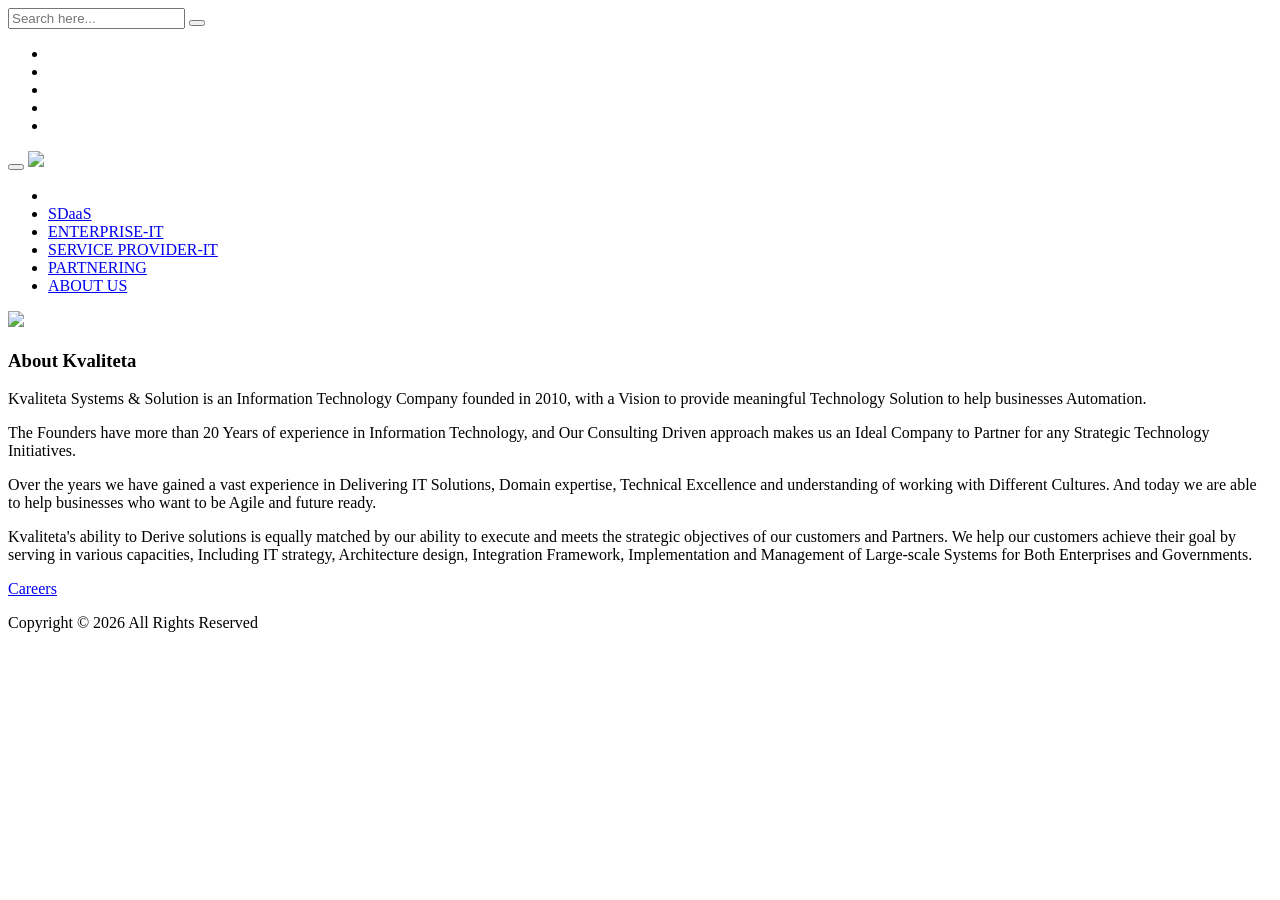
==== aboutus.html @ 4ef3cc37 "Create aboutus.html" ====
<!DOCTYPE html>
<html lang="en">

  <head>

    <meta charset="utf-8">
    <meta name="viewport" content="width=device-width, initial-scale=1, shrink-to-fit=no">
    <meta name="description" content="">
    <meta name="author" content="">

    <title>Kvaliteta | About Us</title>

    <script type="text/javascript" src="js/jquery.min.js"></script>
	<script type="text/javascript" src="js/bootstrap.min.js"></script>
	<link rel="stylesheet" type="text/css" href="css/bootstrap.min.css">
	<!-- <link rel="stylesheet" type="text/css" href="css/font-awesome.css"> -->
    <link rel="stylesheet" href="external/fontawesome5.5.0/css/all.css">
	<link rel="stylesheet" type="text/css" href="css/style.css">

    <link rel="shortcut icon" href="images/logo.png">
</head>
<body>

    <!--Top header-->

    <header>
        <div class="topbar"> 
            <div class="top-item">
                <div class="row">
                    <div class="col-md-2 col-md-offset-8">
                        <div class="search-control"> 
                            <form>
                                <div class=" input-group searchtop">                                
                                    <input type="text" id="search" class="search-form" placeholder="Search here...">
                                    <span class="input-group-btn spanbtn">
                                        <button type="submit" class="btn btn-primary searchbtn"><i class="fa fa-search search-icon"></i></button>
                                    </span>
                                </div>
                            </form>
                        </div> 
                    </div> 

                    <div class="col-md-2">
                        <div class="icons">
                            <ul class="social-icons"> 
                                <li><a href="MAILTO:info@kvaliteta.in" target="_blank" title="Email" class="email">
                                    <i class="fas fa-envelope" aria-hidden="true"></i></a></li>
                                <li><a href="http://www.linkedin.com/company/2436843" target="_blank" title="Linkedin" class="linkedin">
                                    <i class="fab fa-linkedin" aria-hidden="true"></i></a>
                                </li>
                                <li><a href="http://twitter.com/KvalitetaIndia" target="_blank" title="Twitter" class="twitter">
                                    <i class="fab fa-twitter" aria-hidden="true"></i></a>
                                </li>
                                <li><a href="http://www.facebook.com/KvalitetaIndia" target="_blank" title="Facebook" class="facebook">
                                    <i class="fab fa-facebook" aria-hidden="true"></i></a>
                                </li>
                                <li><a href="https://www.youtube.com/channel/uczxshgtgv3it7kuvhiulmtw" target="_blank" title="youtube" class="youtube">
                                    <i class="fab fa-youtube" aria-hidden="true"></i></a>
                                </li>
                            </ul>
                        </div> 
                    </div>
                </div> 
            </div>
        </div>
    </header> 
     
    <div class="clear"></div>

    <!--Navigation-->
    
    <header> 
        <div class="navbar navbar-default navbar-fixed-top">
            <div class="navbar-header">
                <button type="button" class="navbar-toggle" data-toggle="collapse" data-target=".navbar-collapse">
                    <span class="navbar-toggler-icon"></span>
                    <span class="icon-bar"></span>
                    <span class="icon-bar"></span>
                    <span class="icon-bar"></span>
                </button>
                   <a href="homepage.html" class="navbar-brand menu"><img src="img/logo.png"></a>
            </div>    
               
            <div class="collapse navbar-collapse divmenu">
                <ul class="nav navbar-nav menu-item navbar-right">
                    <li class="nav-item"><a href="homepage.html" class="nav-link"><i class="fas fa-home"></i></a></li>
                    <li class="nav-item"><a href="SDaaS.html" class="nav-link">SDaaS</a></li>
                    <li class="nav-item"><a href="enterprise.html" class="nav-link">ENTERPRISE-IT</a></li>
                    <li class="nav-item"><a href="serviceprovider.html" class="nav-link">SERVICE PROVIDER-IT</a></li>
                    <li class="nav-item"><a href="partners.html" class="nav-link">PARTNERING</a></li>
                    <li class="nav-item"><a href="aboutus.html" class="nav-link">ABOUT US</a></li>
                </ul>
            </div>
        </div>
    </header>

    <div class="clear"></div>

    <!--Image-->

    <section class="image">
        <div class="about-img">
            <img src="images/bg3.jpg" class="img-responsive">
        </div>
    </section>

    <!--About us-->

    <section class="about">
        <div class="about-content">
            <div class="row">
                <div class="col-xs-12 col-sm-12 col-md-12">
                    <div class="aboutcontent">
                        <h3>About Kvaliteta</h3>
                        <p>Kvaliteta Systems & Solution is an Information Technology Company founded in 2010, with a Vision to provide meaningful Technology Solution to help businesses Automation.</p>
                        <p>The Founders have more than 20 Years of experience in Information Technology, and Our Consulting Driven approach makes us an Ideal Company to Partner for any Strategic Technology Initiatives.</p>
                        <p>Over the years we have gained a vast experience in Delivering IT Solutions, Domain expertise, Technical Excellence and understanding of working with Different Cultures. And today we are able to help businesses who want to be Agile and future ready.</p>
                        <p>Kvaliteta's ability to Derive solutions is equally matched by our ability to execute and meets the strategic objectives of our customers and Partners. We help our customers achieve their goal by serving in various capacities, Including IT strategy, Architecture design, Integration Framework, Implementation and Management of Large-scale Systems for Both Enterprises and Governments. </p>   
                    </div>
                </div>
            </div>
        </div>
    </section>

    <div class="clear"></div>

    <!--Careersbtn-->

    <section class="about">
        <div class="careerbtn">
            <a href="careers.html"><i class="fas fa-cloud"></i> Careers</a>
        </div>    
    </section>

    <!--Footer-->

    <footer>
        <div class="kvalinkfooter"></div>
        <div class="kvafooter">
            <p>Copyright &copy; <script type="text/javascript">document.write(new Date().getFullYear());</script> All Rights Reserved</p>     
        </div>
        <div class="kvaallrightfooter"></div>
    </footer>

    <div class="clear"></div>

</body>
</html>
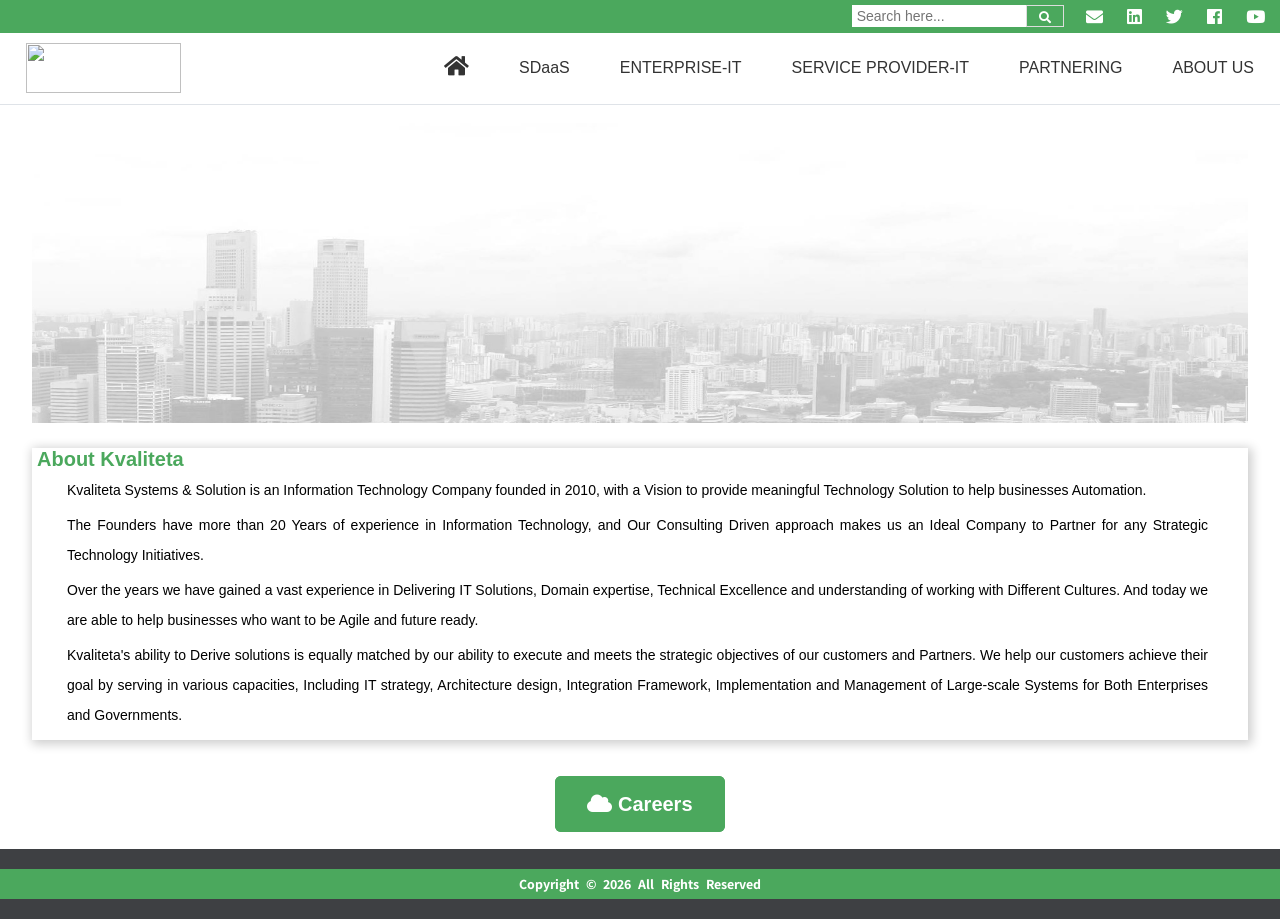
==== commit 6d48c21a: "update youtube link changes to correct youtube link" ====
--- a/aboutus.html
+++ b/aboutus.html
@@ -54,7 +54,7 @@
                                 <li><a href="http://www.facebook.com/KvalitetaIndia" target="_blank" title="Facebook" class="facebook">
                                     <i class="fab fa-facebook" aria-hidden="true"></i></a>
                                 </li>
-                                <li><a href="https://www.youtube.com/channel/uczxshgtgv3it7kuvhiulmtw" target="_blank" title="youtube" class="youtube">
+                                <li><a href="https://www.youtube.com/channel/UCZxSHgTgV3It7kuVhIulmtw" target="_blank" title="youtube" class="youtube">
                                     <i class="fab fa-youtube" aria-hidden="true"></i></a>
                                 </li>
                             </ul>
--- a/css/style.css
+++ b/css/style.css
@@ -0,0 +1,1309 @@
+@import url('https://fonts.googleapis.com/css?family=Assistant:400,600,700,800|Old+Standard+TT:400i');
+@import url('https://fonts.googleapis.com/css?family=Kalam');
+@import url('https://fonts.googleapis.com/css?family=Aclonica');
+@import url("http://fonts.googleapis.com/css?family=Archivo|Montserrat" rel="stylesheet")
+/*@import url('fonts/BebasNeue-webfont.woff');*/
+/*********************************
+2. Body and some general stuff
+*********************************/
+* {
+    margin: 0;
+    padding: 0;
+    -webkit-font-smoothing: antialiased;
+    -webkit-text-shadow: rgba(0,0,0,.01) 0 0 1px;
+    text-shadow: rgba(0,0,0,.01) 0 0 1px;
+}
+body {
+    /*font-family: 'Assistant', sans-serif;*/
+    font-family: 'Archivo', sans-serif;
+    font-size: 14px;
+    font-weight: 400;
+    background: #fff;
+    /*color: #a5a5a5;*/ 
+} 
+div {
+    display: block;
+    position: relative;
+    -webkit-box-sizing: border-box;
+    -moz-box-sizing: border-box;
+    box-sizing: border-box;
+}
+ul {
+    list-style: none;
+    margin-bottom: 0px;
+}
+p {
+    /*font-family: 'Assistant', sans-serif;*/
+    font-size: 16px;
+    line-height: 1.75;
+    font-weight: 400;
+    color: #7c7c7c;
+    -webkit-font-smoothing: antialiased;
+    -webkit-text-shadow: rgba(0,0,0,.01) 0 0 1px;
+    text-shadow: rgba(0,0,0,.01) 0 0 1px;
+}
+a, a:hover, a:visited, a:active, a:link {
+    text-decoration: none;
+    -webkit-font-smoothing: antialiased;
+    -webkit-text-shadow: rgba(0,0,0,.01) 0 0 1px;
+    text-shadow: rgba(0,0,0,.01) 0 0 1px;
+    outline: 0 !important;
+}
+.clear {
+    clear: both;
+}
+.row {
+    margin-left: 0px !important;
+    margin-right: 0px !important;
+}
+.col-xs-1, .col-sm-1, .col-md-1, .col-lg-1, .col-xs-2, .col-sm-2, .col-md-2, .col-lg-2, .col-xs-3, .col-sm-3, .col-md-3, .col-lg-3, .col-xs-4, .col-sm-4, .col-md-4, .col-lg-4, .col-xs-5, .col-sm-5, .col-md-5, .col-lg-5, .col-xs-6, .col-sm-6, .col-md-6, .col-lg-6, .col-xs-7, .col-sm-7, .col-md-7, .col-lg-7, .col-xs-8, .col-sm-8, .col-md-8, .col-lg-8, .col-xs-9, .col-sm-9, .col-md-9, .col-lg-9, .col-xs-10, .col-sm-10, .col-md-10, .col-lg-10, .col-xs-11, .col-sm-11, .col-md-11, .col-lg-11, .col-xs-12, .col-sm-12, .col-md-12, .col-lg-12 {
+    position: relative;
+    min-height: 1px;
+    padding-left: 0px !important;
+    padding-right: 0px !important;
+}
+    
+/*************
+3 .Navigation
+*************/
+
+.navbar-fixed-top {
+    top: 33px !important;
+    border-width: 0 0 1px;
+    min-height: 65px !important;
+    margin-bottom: 0;
+}
+.navbar-header.col {
+    padding: 0 !important;
+}   
+.navbar {
+    background: #fff;
+    padding-left: 16px;
+    padding-right: 16px;
+    border-bottom: 1px solid #dfe3e8;
+}
+.navbar .navbar-brand, .navbar .navbar-brand:hover, .navbar .navbar-brand:focus {
+    padding-left: 0px;
+    font-size: 20px;
+    padding-right: 50px;
+}
+.navbar .navbar-brand b {
+    font-weight: bold;
+    color: #eb5844;     
+}
+.navbar ul.nav li a {
+    color: #333;
+    font-size: 16px;
+    display: inline-block;
+    vertical-align: middle;
+}
+.navbar ul.nav li a:hover, .navbar ul.nav li a:focus {
+    color: #4ba85d !important;
+}
+.navbar ul.nav li.active > a, .navbar ul.nav li.open > a {
+    color: #4ba85d !important;
+    background: transparent !important;
+}
+.search-box {
+    width: 100%;
+    position: relative;
+}   
+.search-box input {     
+    border-color: #dfe3e8;        
+    box-shadow: none;
+}
+.search-box input, .search-box .btn {
+    min-height: 38px;
+    border-radius: 2px;
+}
+.search-box .input-group-btn .btn {
+    border-color: #4ba85d;
+    background: #4ba85d;
+    outline: none;
+}
+.navbar .nav-item i {
+    font-size: 22px;
+    line-height: 16px;
+}
+.navbar .navbar-right .dropdown-toggle::after {
+    display: none;
+}
+.navbar .dropdown-menu {
+    border-radius: 1px;
+    border-color: #e5e5e5 !important;
+    box-shadow: 0 2px 8px rgba(0,0,0,.05);
+}
+#logo 
+{
+    width: 20%;
+    height: auto;
+}
+
+/***************
+4. Top header
+***************/
+.divlogo
+{
+    float: left;
+}
+.topbar {
+    background-color: #4ba85d;
+    display: block;
+    padding: 5px;
+    margin: 0;
+    position: fixed;
+    top: 0;
+    left: 0;
+    right: 0;
+    z-index: 1000;
+}
+.icons 
+{
+    float: right;
+}
+.social-icons 
+{
+    
+    display: block;
+    padding: 0px 0px;
+}
+.social-icons li {
+    display: inline-block;
+}
+.social-icons li a 
+{
+    color: #fff !important;
+    padding:0 10px !important;
+    border-radius: 50%;
+}
+
+.social-icons li i 
+{
+    font-size: 17px !important;
+    padding-top: 3px;
+}
+
+.scrollspace { 
+    height: 102px;
+    margin-top: -68px;
+    display: block;
+    visibility: hidden;
+}
+.topbar .search-control
+{
+    display: block;
+}
+.top-item{
+    display: block;
+}
+.top-item .form-control
+{
+    height: 22px;
+    width: 100%;
+    padding: 5px;
+    vertical-align: middle;
+    display: inline-block;
+}
+.search-control 
+{
+    height: 22px;   
+}
+.searchbtn
+{
+    height: 22px;
+    display: inline-flex;
+    background-color: #4ba85d;
+    border-color: #ddd;
+    border-radius: 0px;
+}
+.searchbtn:hover
+{
+    background-color: #4ba85d !important;
+    border-color: #ddd !important;
+    outline: #FD756C;
+}
+.searchtop input[type="text"]
+{
+    width: 100%;
+    height: 22px;
+    border:none;
+    vertical-align: middle;
+    padding: 5px;
+    float: right;
+}
+
+.main-link
+{
+    margin-top: 33px;
+}
+.collapse .nav
+{
+    float: right;
+}
+
+.collapse .nav li a:hover
+{
+    color: #4ba85d;
+}
+.collapse .nav li a
+{
+    text-decoration: none;
+    color: #000;
+    padding: 25px;
+} 
+.menu
+{
+    padding: 10px 10px !important;
+}    
+.menu img
+{
+    width: 155px;
+    height: 50px;
+}
+.spanbtn
+{
+    left: 1px;
+}
+.search-icon
+{
+    font-size: 12px;
+}
+.collapse .nav-pills li
+{
+    width: 49%;
+    list-style: none;
+    float: left !important; 
+}
+.nav-pills > li.active > a
+{
+    background-color: #a5a5a5 !important;
+}
+.collapse .nav-pills li a {
+    text-decoration: none;
+    color: #000;
+    padding: 10px 45px !important;
+    background-color: #fff !important;
+}
+.menu-item
+{
+    text-align: center !important;
+}
+
+/*************************
+5. Navfixed  banner (Home page)
+*************************/
+
+.navfixed {
+    margin-top: 130px;
+    margin-left: 2.5%;
+    margin-right: 2.5%;
+}
+
+.bannerDiv {
+    width: 100%;
+    height: 240px; 
+}
+.bannerDiv p {
+    position: absolute;
+    top: 65px;
+    left: 460px;
+    color: #333;
+    font-weight: bold;
+    font-size: 33px;
+    padding: 0;
+    margin: 0;
+    display: block;
+    opacity: 0.6;
+}
+.bannerDiv p span {
+    color: #4ba85d;
+    font-size: 45px;
+}
+.bannerimg {
+    height: 100%;
+    width: 100% !important;
+}
+
+.overlay {
+    background-color: rgba(0,0,0,0.4);
+    background-size: cover;
+    position: absolute;
+    width: 100%;
+    height: 100%;
+    /*z-index: 2;*/
+}
+.carousel-caption {
+    text-shadow: none;
+    padding-bottom: 14%;
+    font-size: 3em;
+}
+/***********
+6. Approach 
+************/
+
+.approach 
+{
+    margin: 20px 2.5%;
+}
+.approach h2
+{
+    color:#4ba85d !important;
+    text-align: center;
+}
+
+.approach-content
+{
+    text-align:center;
+    font-size:20px;
+    color:#4ba85d;
+}
+.approach-content i 
+{
+    margin-top:5%;
+}
+.approach-content div span
+{
+    margin-bottom:5%;
+}
+/**********
+7. Contact
+**********/
+.contact
+{
+    margin: 20px 2.5%;
+}
+.con-content
+{
+    box-shadow: 2px 2px 10px 2px rgba(0,0,0,0.2);
+}
+.con-text
+{
+    border: 2px solid #4ba85d !important;
+    padding: 50px 73px;
+    min-height: 280px;
+   /* width: 95%;*/ 
+}
+.con-text p
+{
+    color: #000 !important;
+    font-size: 20px;
+    text-align: center;
+}
+
+.con-img img
+{
+    width: 100%;
+    height: 280px;
+}
+.con-btn 
+{
+    margin-top: 50px;
+    text-align: center;
+}
+.contactbtn
+{
+    border:2px solid #4ba85d !important;
+    background-color: #4ba85d !important;
+    border-radius: 6px;
+    color: #fff !important;
+    font-weight: bold;
+    padding: 16px;
+    text-transform: uppercase;
+}
+.contactbtn:hover
+{
+    border:2px solid #4ba85d !important;
+    background-color: #fff !important;
+    color: #4ba85d !important;
+}
+
+/***************************
+8. about content  (About Us)
+****************************/
+
+section.about
+{
+    margin: 25px 2.5%;
+}
+.about-content {
+    width: 100%;
+    display: block;
+    box-shadow: 2px 2px 10px 2px rgba(0,0,0,0.2);
+}
+.aboutcontent h3 {
+    color: #4ba85d;
+    font-size: 20px;
+    font-weight: bold;
+    text-transform: capitalize;
+    display: block;
+    padding: 0px 5px;
+    margin: 0;
+}
+.aboutcontent p {
+    padding: 5px 10px 0px 5px;
+    margin: 0px 30px;
+    font-size: 14px;
+    display: block;
+    color: #000;
+    line-height: 30px;
+    text-align: justify;
+}
+.aboutcontent p:last-child { 
+    padding-bottom: 10px;
+}
+
+/***********
+Careersbtn
+***********/
+
+.careerbtn 
+{
+    text-align: center;
+}
+.careerbtn a
+{
+    border: 2px solid rgb(75, 168, 93) !important;
+    background-color: #4ba85d !important;
+    padding: 15px 30px !important;
+    color: #fff !important;
+    font-size: 20px;
+    font-weight: bold;
+    border-radius: 6px;
+}
+.careerbtn a:hover
+{
+    border: 2px solid rgb(75, 168, 93) !important;
+    background-color: #fff !important;
+    color: #4ba85d !important;
+}
+
+/********
+9. Image 
+*********/
+
+section.image
+{
+    margin-top: 123px;
+    margin-left: 2.5%;
+    margin-right: 2.5%;
+}
+.about-img img
+{
+    height: 300px;
+    width: 100%;
+}
+
+/*****************************
+10. google map  (Contact page)
+******************************/
+section.google
+{
+    margin-right: 2.5%;
+    margin-left: 2.5%;
+    margin-bottom: 20px;
+}
+.google-maps {
+    position: relative; 
+    overflow: hidden;
+    height: 260px;
+}
+.google-maps iframe {
+    position: absolute;
+    top: 0;
+    left: 0;
+    width: 100% !important; 
+}
+.company-googlemap {
+    width: 95%;
+    margin: auto;
+    border: 2px solid #e5e6e6;
+    margin-top: 10px;
+    margin-left: 10px;
+    margin-bottom: 10px;
+    padding: 10px 0;
+}
+
+.map-form {
+    margin-top: 130px;
+    box-shadow: 0 4px 10px 0 rgba(0,0,0,0.2),0 4px 20px 0 rgba(0,0,0,0.19);
+}
+.office
+{
+    width: 90%;
+    margin: 5px auto;
+    border: 1px solid #ddd;
+    padding: 5px;
+}
+.office p
+{
+    border-bottom: 1px solid #ddd;
+    font-weight: bold;
+    font-size: 14px;
+    color: #000;
+}
+.nav-pills li.uae {
+    width: 49%;
+    list-style: none;
+    float: left !important;
+    text-align: center;
+}
+.nav-pills li.uae a 
+{
+    background-color: #fff !important;
+    border: none !important;
+    font-size: 14px !important;
+}
+
+.li-menu
+{
+    color: #000;
+    padding: 12px 35px;
+    font-weight: bold;
+}
+.li-menu:hover
+{
+    color: #4ba85d !important;
+}
+
+/**************
+11. query form   
+**************/
+
+/*.formcon
+{
+    box-shadow: 0 4px 10px 0 rgba(0,0,0,0.2),0 4px 20px 0 rgba(0,0,0,0.19);  
+}*/
+.contactform {
+    width: 85%;
+    margin: 2% auto auto auto;
+    box-shadow: 0 4px 10px 0 rgba(0,0,0,0.2),0 4px 20px 0 rgba(0,0,0,0.19);
+}
+.contact-form {
+    padding: 10px 15px;
+    /*margin-bottom: 53px;*/
+    margin-bottom: 13px;
+}
+.contact-form p
+{
+    color: #000;
+    /*margin-top: 40px;
+    margin-bottom: 25px;*/
+    margin-top: 20px;
+    margin-bottom: 20px;
+}
+.contact-form input[type="email"], .contact-form input[type="text"], .contact-form textarea {
+    color: #333333;
+    background-color: rgba(248, 248, 248, 1);
+    border-radius: 0px;
+    -moz-border-radius: 0px;
+    -webkit-border-radius: 0px;
+    -ms-border-radius: 0px;
+    -o-border-radius: 0px;
+    padding-top: 10px;
+    padding-bottom: 10px;
+    padding-left: 20px;
+    padding-right: 10px;
+    text-align: left;
+    font-weight: normal;
+    text-transform: none;
+    display: inline-block;
+    width: 100%;
+    outline: 0;
+    border: none;
+    box-shadow: none;
+    border-radius: 6px;
+}
+.contact-form input[type="email"], .contact-form input[type="text"] 
+{
+    height: 50px;
+}
+/*.namefield {
+    width: 42% !important; 
+    display: inline-block !important;
+}
+.mailfield {
+    width: 42% !important;  
+    display: inline-block !important;
+    margin-left: 35px !important;
+}*/
+.btn.conbtn 
+{    
+    border: 2px solid #4ba85d !important;
+    background-color: #4ba85d !important;
+    color: #fff;
+    font-weight: bold;
+    font-size: 14px;
+    font-family: 'Archivo', sans-serif;
+    display: block;
+    border-radius: 6px;
+    margin: 40px 0px 10px 0px;
+    padding: 6px 10px;
+}
+.btn.conbtn:hover {
+    background: #fff !important;
+    border: 1px solid #4ba85d;
+    -webkit-transition: all 0.3s ease-in-out 0s;
+    -moz-transition: all 0.3s ease-in-out 0s;
+    transition: all 0.3s ease-in-out 0s;
+    border-radius: 6px;
+    color: #4ba85d;
+}
+.phonenotable > thead > tr > th, .phonenotable > tbody > tr > th, .phonenotable > tfoot > tr > th, 
+.phonenotable > thead > tr > td, .phonenotable > tbody > tr > td, .phonenotable > tfoot > tr > td {
+    padding: 5px;
+    line-height: 1.428571429;
+    vertical-align: top;
+    border: none;
+}
+.fa-phone {
+    color: #4ba85d !important;
+    font-size: 18px;   
+}
+.fa-fax {
+    color: #4ba85d !important;
+    font-size: 18px;
+}
+.table-icon
+{
+    color: #4ba85d !important;
+    font-size: 18px;
+}
+
+.company-location
+{
+    border-bottom: 1px solid rgb(221, 221, 221);
+}
+.kavalidetails p
+{
+    color: #000 !important;
+    margin-top: 20px;
+}
+
+.address
+{
+    margin: 4% auto 4% auto !important;
+    color: #333;
+    font-size: 14px;
+    float: left;
+}
+.address td
+{
+    padding: 10px !important;
+}
+
+/***********
+12. Careers
+************/
+.kvali-careers
+{
+    background-color: #fff !important;
+    width: 80%;
+    min-height: 344px;
+    padding: 19px;
+    border-radius: 15px;
+}
+.whykvaliteta
+{
+    margin: 10px 0 40px 40px;  
+}
+.whykvaliteta:hover
+{
+    box-shadow: 3px 3px 10px 3px rebeccapurple !important;
+}
+.whykvaliteta .icon-items
+{
+    color: rebeccapurple;
+}
+.whykvaliteta h3
+{
+    color: rebeccapurple;
+    font-weight: bold;
+    text-align: center;
+}
+.kvali-careers .icon-items
+{
+    font-size: 80px;
+    margin-top: 20px;
+    justify-content: center;
+    align-items: center;
+    display: flex;
+}
+.kvali
+{
+    color: rgb(0, 0, 0);
+    text-align: justify;
+}
+.lifekvaliteta
+{
+    margin: 10px 0 40px 35px;
+}
+.lifekvaliteta:hover
+{
+    box-shadow: 3px 3px 10px 3px salmon !important;
+}
+.lifekvaliteta .icon-items
+{
+    color: salmon;
+}
+.lifekvaliteta h3
+{
+    color: salmon;
+    font-weight: bold;
+    text-align: center;
+}
+.applykvaliteta
+{
+    margin: 10px 0 40px 35px;
+}
+.applykvaliteta:hover
+{
+    box-shadow: 3px 3px 10px 3px mediumaquamarine !important;
+}
+.applykvaliteta .icon-items
+{
+    color: mediumaquamarine;
+}
+.applykvaliteta h3
+{
+    color: mediumaquamarine;
+    font-weight: bold;
+    text-align: center;
+}
+section.bg-kvali
+{
+    background-color: #ccc !important;
+    margin-top: 123px; 
+    margin-left: 2.5%;
+    margin-right: 2.5%;
+}
+section.bg-kvali h2
+{
+    color: #fff !important;
+    font-weight: bold;
+    text-align: center;
+    padding: 20px;
+}
+
+/***********
+13. Partners 
+************/
+
+section.kvali-logo 
+{
+    margin-top: 123px;
+    margin-left: 2.5%;
+    margin-right: 2.5%;
+}
+section.kvali-logo h2
+{
+    text-align: center;
+    color: #000 !important;
+    padding: 10px;
+}
+.logo    
+{
+    margin: 15px;
+    border:1px solid #ddd;
+    border-radius: 50px;
+    min-height: 221px;
+}
+.logo:hover
+{
+    box-shadow: 3px 3px 10px 3px #ccc !important;
+}
+.logoimg
+{
+    padding: 68px 30px;
+}
+.logoimg2  
+{
+    padding: 80px 40px;
+}
+.logoimg3
+{
+    padding: 53px 40px;
+    margin-left: auto;
+    margin-right: auto;
+    display: block;
+}
+.logoimg4, .logoimg5
+{
+    padding: 61px 35px;
+    margin-left: auto;
+    margin-right: auto;
+    display: block; 
+}
+.logoimg6 
+{
+    padding: 30px;
+    margin-left: auto;
+    margin-right: auto;
+    display: block;
+}
+.logoimg7
+{
+    padding: 40px;
+}
+.logoimg9 
+{
+    padding: 19px;
+}
+.logoimg8
+{
+    padding: 10px;
+    margin-left: auto;
+    margin-right: auto;
+    display: block;
+}
+
+/********************
+14. SDaaS img (SDaaS)
+********************/
+
+.landing
+{
+    margin-top: 123px;
+    margin-left: 2.5%;
+    margin-right: 2.5%;
+}
+.jumbotron.banner {
+    position: relative;
+    width: 100%;
+    height: 500px;
+    overflow: hidden;
+    text-align: center;
+    padding-top: 0;
+    padding-bottom: 0;
+    margin-bottom: 0;
+    color: #fff;
+}
+.jumbotron.banner img {
+    position: absolute;
+    max-width: 100%;
+    max-height: 100%;
+    width: 100%;
+    height: 100%;
+    object-fit: cover;
+    background-size: cover;
+    background-position: center;
+    left: 0;
+    top: 0;
+}
+.bannertext {
+    position: absolute;
+    color: #FFF !important;
+    padding-top: 16%;
+    padding-bottom: 13%;
+    padding-right: 5%;
+    padding-left: 5%;
+    background-color: rgba(0,0,0,0.4);
+    width: 100%;
+    height: 100%;
+}
+.bannertext h1,h2,h3{
+    color: inherit;
+}
+.bannertext p
+{
+    font-size: 32px;
+    color: #fff !important;
+}
+
+/*****************
+15. Kiteframework
+*****************/
+
+.section-header h2
+{
+    color: #000 !important;
+}
+.main-content {
+    /*width: 95%;*/
+    height: auto;
+    margin: auto;
+    border-bottom: 2px solid #4ba85d;
+    padding-left: 5%;
+    padding-right: 5%;
+}
+.kitetechnology-contents img
+{
+    width: 100%;
+    height: 437px;
+}
+.main-content h3
+{
+    color: #000;
+}
+
+.kite-text
+{
+    color: #000 !important;
+}
+.kite-text::before 
+{
+    content: "\f138"; 
+    color: #4ba85d !important;
+    margin-right: 5px !important;
+}
+/*******
+16. CID
+********/
+
+.sublanding 
+{
+    margin: 20px 2.5%;
+}
+.cid-content p
+{
+    color: #000 !important;
+    text-align: justify;
+}
+.cidimg img
+{
+    width: 80%;
+    height: 197px;
+}
+.imgcontent li
+{
+    color: #000 !important;
+    font-size: 16px !important;
+    list-style: none !important;
+}
+/************
+17. OFFERINGS
+*************/
+
+.service                                 
+{
+    border: 1px solid #4ba85d !important;
+    border-radius: 10px;
+    width: 80%;
+    height: 100px;
+    text-align: center;
+    padding: 33px 20px;
+    color: #333;
+    font-size: 20px;
+    margin-left: 40px;
+}
+.sdass-off
+{
+    padding: 20px;
+}
+/**********
+18. Buttons
+***********/
+#sdaas-btn
+{
+    padding: 0 !important;
+}
+.collapse .nav li#tab1btn, .collapse .nav li#tab2btn,  .collapse .nav li#tab3btn
+{
+    list-style: none;
+    display: table-cell !important;
+}
+.collapse .nav li#tab1btn a, .collapse .nav li#tab2btn a
+{
+    text-decoration: none;
+    color: #fff !important;
+    font-weight: bold;
+    font-size: 16px;
+    padding: 15px;
+    border: 2px solid #4ba85d;
+    margin-right: 1px;
+    background-color: #4ba85d;
+}
+.collapse .nav li#tab3btn a
+{
+    text-decoration: none;
+    color: #fff !important;
+    font-weight: bold;
+    font-size: 16px;
+    padding: 15px;
+    border: 2px solid #4ba85d;
+    background-color: #4ba85d;
+}
+.collapse .nav li#tab1btn a:hover, .collapse .nav li#tab2btn a:hover, .collapse .nav li#tab3btn a:hover 
+{
+    background-color: #fff !important;
+    color: #4ba85d !important; 
+}
+.buttons
+{
+    margin-right: 2.5%;
+    margin-left: 2.5%;
+}
+
+/*******************
+19. Service Provider
+*******************/
+.landing h2
+{
+    color: #000 !important;
+}
+
+/***************
+20. Application
+***************/
+
+#sublanding
+{
+    margin: 20px 2.5%;
+}
+.app-content h2
+{
+    color: #000 !important;
+}
+.app
+{
+    box-shadow: 2px 2px 10px 2px rgba(0,0,0,0.2);  
+    min-height: 200px; 
+}
+/*************************
+21.Management (Enterprise)
+**************************/
+
+.manage-content h2
+{
+    color: #000 !important;
+}
+.manage
+{
+    box-shadow: 2px 2px 10px 2px rgba(0,0,0,0.2);  
+    min-height: 200px; 
+}
+/***********
+22.Services
+***********/
+
+.service-content h2
+{
+    color: #000 !important;
+}
+.serv
+{
+    box-shadow: 2px 2px 10px 2px rgba(0,0,0,0.2);  
+    min-height: 200px;
+}
+/**********
+23. footer 
+***********/
+
+.kvalinkfooter {
+    width: 100%; 
+    min-height: 20px;
+    background-color: #3E4043;
+    text-align: center;
+    padding: 5px;  
+    margin-top: 30px;
+}
+.kvafooter {
+    width: 100%;
+    background-color: #4ba85d;
+    text-align: center;
+    padding: 0;
+    padding: 5px;
+}
+.kvaallrightfooter {
+    width: 100%; 
+    min-height: 20px;
+    background-color: #3E4043;
+    text-align: center;
+    padding: 0;
+}
+.firstline {
+    width: 100%;
+    border-bottom: 10px solid #063b00;
+}
+.secondline {
+    width: 100%;
+    border-bottom: 3px solid #f1c805;
+}
+.kvafooter p, .kvaallrightfooter p {
+    margin: 0;
+    padding: 0px;
+    color: #fff; 
+    font-size: 14px;
+    word-spacing: 4px;
+    font-weight: bold;
+    font-family: 'Assistant', sans-serif;
+    line-height: 20px;
+}
+.kvaallrightfooter p {
+    text-shadow: initial !important;   
+}
+.kvalinkfooter ul li {
+    display: inline-block;
+    padding: 0px 10px;
+}
+.kvalinkfooter ul li span {
+    color: #fff;
+    display: block;
+}
+
+
+
+/* Media */
+
+@media(min-width: 0px) and (max-width: 320px)
+{
+    .navbar-fixed-top 
+    {
+        top: 58px !important;
+        border-width: 0 0 1px;
+        min-height: 65px !important;
+    }
+    .social-icons li a 
+    {
+        color: #fff !important;
+        font-size: 18px !important;
+        padding: 0 10px !important;
+        border-radius: 50%;
+    }
+    .divmenu
+    {
+        margin-top: 30px;
+    }
+    .collapse .nav li
+    {
+        list-style-type: none;
+        display: inline-block;
+        width: 100%;
+    }
+    #sdaas-btn 
+    {
+        padding: 0 !important;
+        display: table-cell !important;
+        width: 1%;
+    }
+    .collapse .nav li#tab1btn, .collapse .nav li#tab2btn, .collapse .nav li#tab3btn {
+        list-style: none;
+        display: block !important;
+    }
+    .carousel-caption 
+    {
+        text-shadow: none;
+        padding-bottom: 16%;
+        font-size: 23px;
+    }
+    .slide
+    {
+        height: 240px !important;
+    }
+    .kvalislider img
+    {
+        height: 240px !important;
+    }
+}
+
+@media(min-width: 321px) and (max-width: 767px)
+{
+    .searchtop 
+    {
+        padding: 0 10px !important;
+        width: 45% !important;
+        float: right !important;
+    }
+    .navbar-fixed-top 
+    {
+        top: 55px !important;
+        border-width: 0 0 1px;
+        min-height: 65px !important;
+        margin-bottom: 0;
+    }
+    .navbar .navbar-right .dropdown-menu 
+    {
+        width: 100%;
+        background: transparent;
+        padding: 10px 20px;
+    }
+    .navbar .input-group 
+    {
+        width: 100%;
+    }
+    #logo {
+        width: 90%;
+        margin: 0px 0px 0px 0px;
+        padding: 0;
+        height: 35px;
+    }
+    .namefield, .mailfield 
+    {
+        width: 100% !important;
+        margin-left:0px !important;
+    }
+    .btn.conbtn 
+    {
+        width: 30%;
+    }
+    .company-googlemap 
+    {
+        width: 100%;
+    }
+    .nav-item.dropdown.searchdrop 
+    {
+        width: initial !important;
+        text-align: initial !important;
+    }
+    .bannerDiv 
+    {
+        height: initial;
+    }
+    .bannerDiv p 
+    {
+        top: 10px;
+        left: 45px;
+        font-size: 16px;
+    }
+    .bannerDiv p span 
+    {
+        font-size: 16px;
+    }
+    .kvatechimg a 
+    {
+        width: 100%;
+    }
+    ul.prest-list 
+    {
+        width: 100%;
+    }
+    ul.prest-list li a 
+    {
+        width: 75%;
+        display: inline-block;
+    }
+    #sdaas-btn 
+    {
+        padding: 0 !important;
+        display: block;
+    }
+    .collapse .nav li#tab1btn, .collapse .nav li#tab2btn, .collapse .nav li#tab3btn {
+        list-style: none;
+        display: block !important;
+    }
+    .carousel-caption 
+    {
+        text-shadow: none;
+        padding-bottom: 17%;
+        font-size: 3em;
+        bottom: -37px !important;
+    }
+}
+@media(min-width: 768px) and (max-width: 992px)
+{
+    .social-icons li a 
+    {
+        color: #fff !important;
+        font-size: 18px !important;
+        padding: 0 5px !important;
+        border-radius: 50%;
+    }
+    
+}
+@media(min-width: 993px) and (max-width: 1199px)
+{
+    .social-icons li a {
+        color: #fff !important;
+        padding: 0 8px !important;
+        border-radius: 50%;
+    }
+}
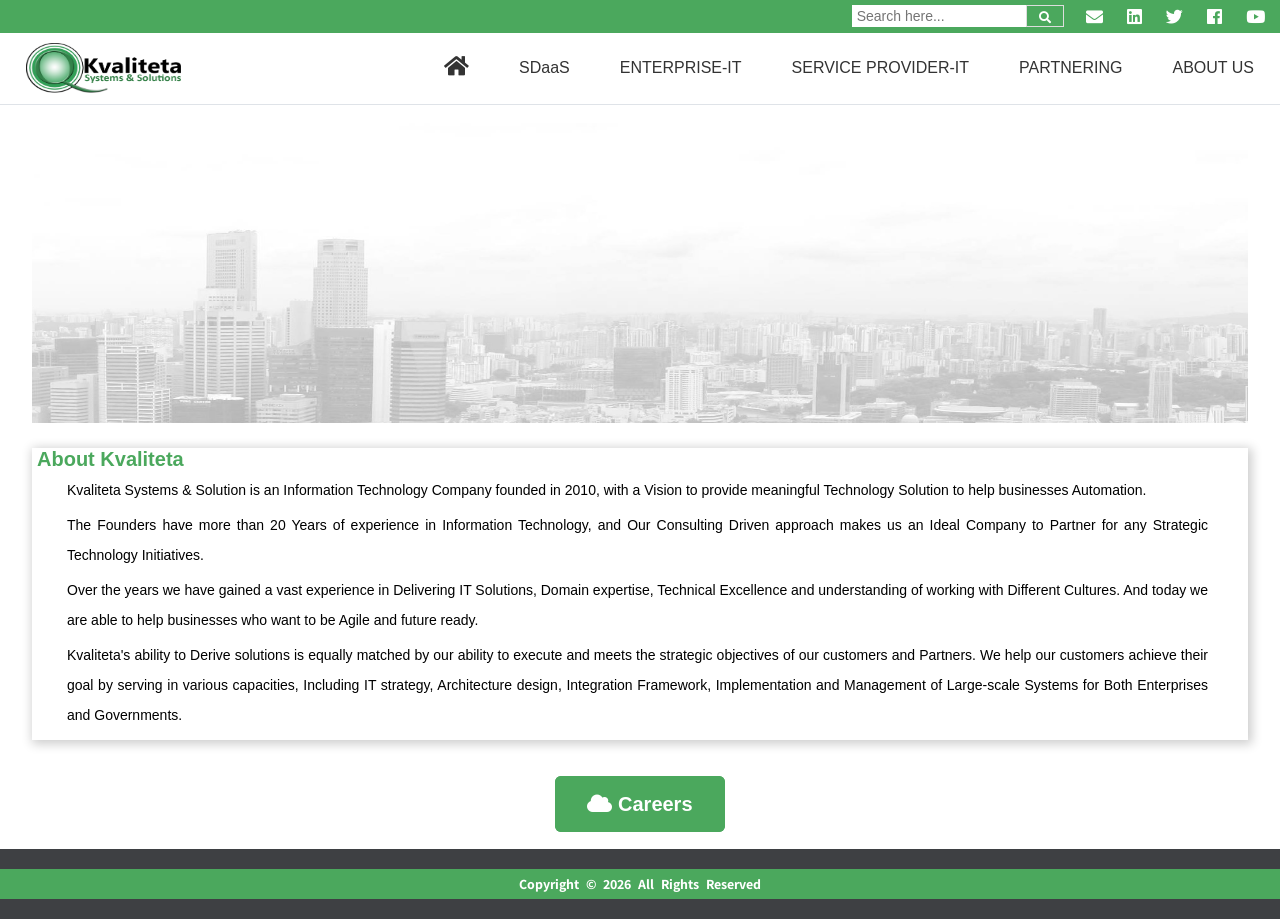
==== commit 46900552: "Update aboutus.html" ====
--- a/aboutus.html
+++ b/aboutus.html
@@ -78,7 +78,7 @@
                     <span class="icon-bar"></span>
                     <span class="icon-bar"></span>
                 </button>
-                   <a href="homepage.html" class="navbar-brand menu"><img src="img/logo.png"></a>
+                   <a href="homepage.html" class="navbar-brand menu"><img src="images/logo.png"></a>
             </div>    
                
             <div class="collapse navbar-collapse divmenu">
